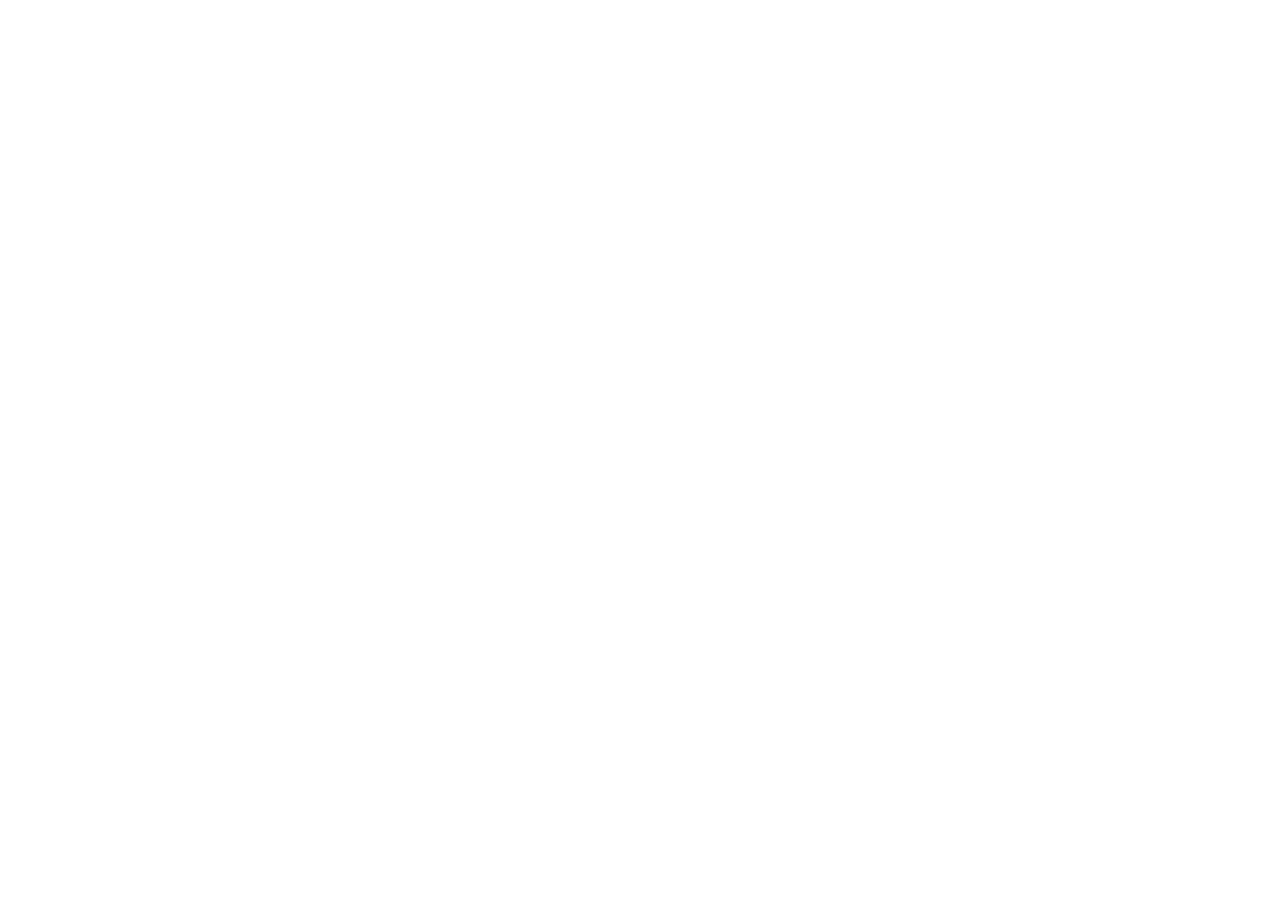
==== about.html @ 181e8dae "Added About Page" ====
<!DOCTYPE html>
<html lang="en">
<head>
    <meta charset="UTF-8">
    <meta http-equiv="X-UA-Compatible" content="IE=edge">
    <meta name="viewport" content="width=device-width, initial-scale=1.0">
    <title>Document</title>
</head>
<body>
    <div class="container"></div>
</body>
</html>
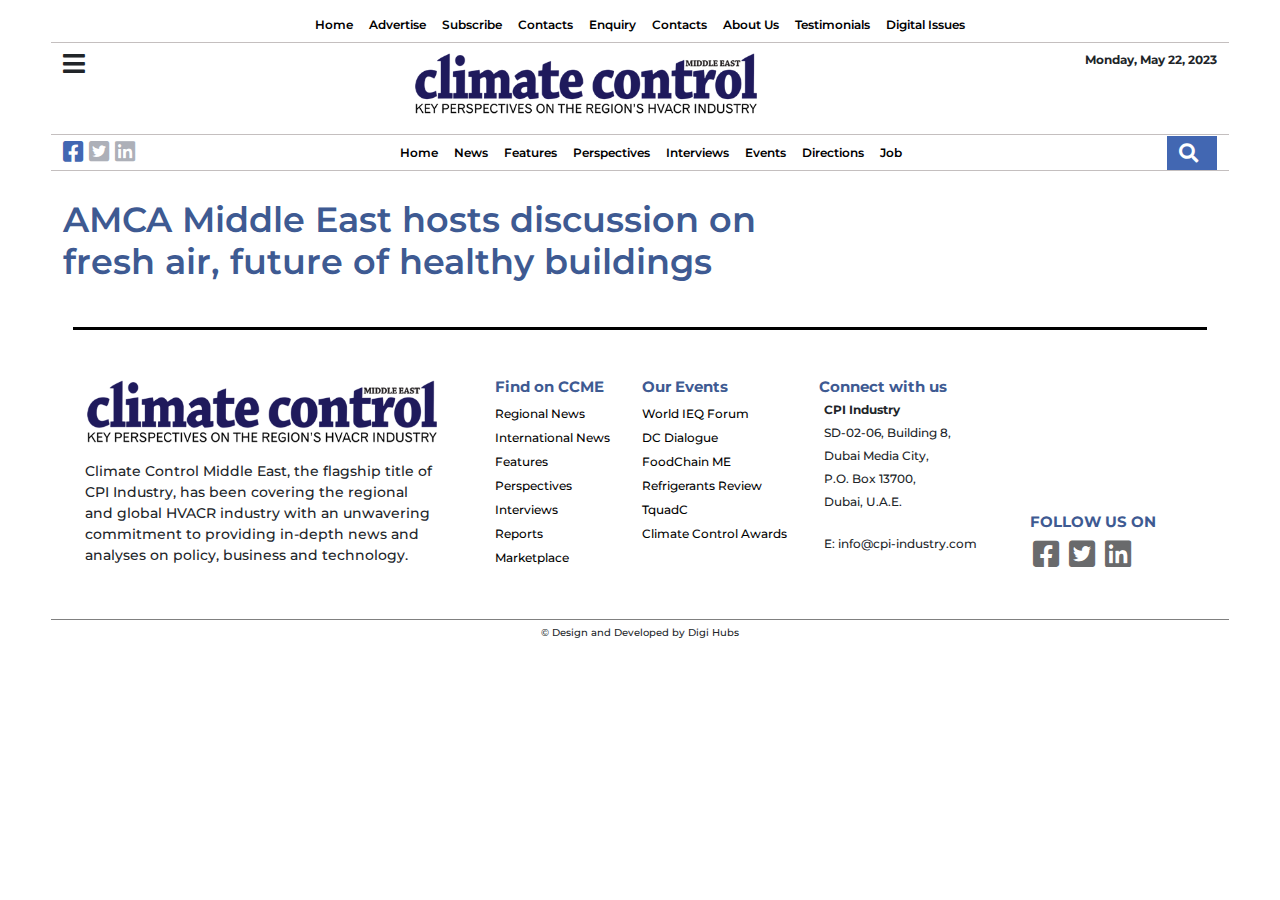
==== commit 0af159c6: "Footer and About-page start" ====
--- a/about.html
+++ b/about.html
@@ -1,12 +1,249 @@
 <!DOCTYPE html>
 <html lang="en">
+
 <head>
     <meta charset="UTF-8">
-    <meta http-equiv="X-UA-Compatible" content="IE=edge">
     <meta name="viewport" content="width=device-width, initial-scale=1.0">
-    <title>Document</title>
+    <meta http-equiv="X-UA-Compatible" content="ie=edge">
+    <meta name="Description" content="Enter your description here" />
+    <link href="https://fonts.googleapis.com/css2?family=Montserrat:wght@300;400;500;600;700;800;900&display=swap"
+        rel="stylesheet">
+    <link rel="stylesheet" href="asset/css/bootstrap.min.css">
+    <link rel="stylesheet" href="https://cdnjs.cloudflare.com/ajax/libs/font-awesome/5.15.4/css/all.min.css">
+    <link rel="stylesheet" href="asset/css/swiper-bundle.min.css">
+    <link rel="stylesheet" href="asset/css/style.css">
+    <title>Aboutpage</title>
 </head>
+
 <body>
-    <div class="container"></div>
+
+
+    <!-- navbar-start  -->
+    <nav class="navbar navbar-expand-md navbar-light">
+        <div class="container">
+            <button class="navbar-toggler" type="button" data-bs-toggle="collapse" data-bs-target="#navbarNav"
+                aria-controls="navbarNav" aria-expanded="false" aria-label="Toggle navigation">
+                <span class="navbar-toggler-icon"></span>
+            </button>
+            <div class="collapse navbar-collapse" id="navbarNav">
+                <ul class="navbar-nav m-auto ">
+                    <li class="nav-item">
+                        <a class="nav-link" href="#">Home</a>
+                    </li>
+                    <li class="nav-item">
+                        <a class="nav-link" href="#">Advertise</a>
+                    </li>
+                    <li class="nav-item">
+                        <a class="nav-link" href="#">Subscribe</a>
+                    </li>
+                    <li class="nav-item">
+                        <a class="nav-link" href="#">Contacts</a>
+                    </li>
+                    <li class="nav-item">
+                        <a class="nav-link" href="#">Enquiry</a>
+                    </li>
+                    <li class="nav-item">
+                        <a class="nav-link" href="#">Contacts</a>
+                    </li>
+                    <li class="nav-item">
+                        <a class="nav-link" href="#">About Us</a>
+                    </li>
+                    <li class="nav-item">
+                        <a class="nav-link" href="#">Testimonials</a>
+                    </li>
+                    <li class="nav-item">
+                        <a class="nav-link" href="#">Digital Issues</a>
+                    </li>
+                </ul>
+
+            </div>
+        </div>
+    </nav>
+    <div class="logo">
+        <div class="container">
+            <span class="navbar-toggler-icon"><i class="fas fa-bars"></i></span>
+
+            <img src="asset/images/logo.png" class="" alt="">
+
+            <p>Monday, May 22, 2023</p>
+
+        </div>
+    </div>
+    <!-- <div class="ticker">
+  <span id="ticker"></span>
+        
+</div> -->
+    <!-- navbar-end  -->
+
+    <!-- navbar-second-start  -->
+    <nav class="under-navbar navbar navbar-expand-xl navbar-light d-flex justify-content-between">
+        <div class="container ">
+            <div class="font ">
+                <span class="facebook"><i class="fab fa-facebook-square"></i></span>
+                <span class="twitter"><i class="fab fa-twitter-square"></i></span>
+                <span class="linkedin twitter"><i class="fab fa-linkedin"></i></span>
+
+            </div>
+            <button class="navbar-toggler" type="button" data-bs-toggle="collapse" data-bs-target="#navbarNav"
+                aria-controls="navbarNav" aria-expanded="false" aria-label="Toggle navigation">
+                <span class="navbar-toggler-icon"></span>
+            </button>
+            <div class="collapse navbar-collapse" id="navbarNav">
+                <ul class="navbar-nav m-auto">
+                    <li class="nav-item">
+                        <a class="nav-link" href="#">Home</a>
+                    </li>
+                    <li class="nav-item">
+                        <a class="nav-link" href="#">News</a>
+                    </li>
+                    <li class="nav-item">
+                        <a class="nav-link" href="#">Features</a>
+                    </li>
+                    <li class="nav-item">
+                        <a class="nav-link" href="#">Perspectives</a>
+                    </li>
+                    <li class="nav-item">
+                        <a class="nav-link" href="#">Interviews</a>
+                    </li>
+                    <li class="nav-item">
+                        <a class="nav-link" href="#">Events</a>
+                    </li>
+                    <li class="nav-item">
+                        <a class="nav-link" href="#">Directions</a>
+                    </li>
+                    <li class="nav-item">
+                        <a class="nav-link" href="#">Job</a>
+                    </li>
+
+                </ul>
+                <div class="search ">
+
+                    <span class="input-group-text" id="basic-addon1"><i class="fas fa-search "></i></span>
+                </div>
+            </div>
+        </div>
+    </nav>
+
+    <!-- navbar-second-end  -->
+
+
+    <section class="about-main">
+        <div class="container">
+            <div class="col-md-8">
+                <div class="about-heading">
+                    <h1>AMCA Middle East hosts discussion on fresh air, future of healthy buildings</h1>
+                </div>
+            </div>
+        </div>
+    </section>
+
+
+    <!-- pre-footer-start -->
+
+
+    <section class="pre-footer m-4">
+        <div class="container">
+            <div class="row  mt-5">
+                <div class="col-md-4">
+                    <div class="footer-logo">
+                        <img src="asset/images/logo.png" alt="">
+                    </div>
+                    <div class="footer-logo-text mt-3">
+                        <p>Climate Control Middle East, the flagship title of CPI Industry, has been covering the
+                            regional and
+                            global HVACR industry with an unwavering commitment to providing in-depth news and analyses
+                            on policy,
+                            business and technology.</p>
+                    </div>
+                </div>
+
+
+                <div class="col-md-6">
+                    <div class="d-flex">
+                        <div class="find-on-ccme">
+
+                            <ul>
+
+                                <h1>Find on CCME</h1>
+
+                                <li> <a href="#"> Regional News</a></li>
+                                <li><a href="#">International News</a></li>
+                                <li><a href="#"> Features</a></li>
+                                <li><a href="#">Perspectives</a></li>
+                                <li><a href="#"> Interviews</a></li>
+                                <li><a href="#"> Reports</a></li>
+                                <li><a href="#"> Marketplace</a> </li>
+                            </ul>
+                        </div>
+
+
+                        <div class="Our-Events find-on-ccme ">
+
+                            <ul>
+
+                                <h1>Our Events</h1>
+
+                                <li> <a href="#"> World IEQ Forum</a></li>
+                                <li><a href="#">DC Dialogue</a></li>
+                                <li><a href="#"> FoodChain ME</a></li>
+                                <li><a href="#">Refrigerants Review</a></li>
+                                <li><a href="#"> TquadC</a></li>
+                                <li><a href="#"> Climate Control Awards</a></li>
+
+                            </ul>
+                        </div>
+
+
+
+                        <div class="contact-us find-on-ccme ">
+
+
+
+
+                            <ul>
+                                <h1>Connect with us</h1>
+                                <li class="fw-bold ">CPI Industry</li>
+                                <li>SD-02-06, Building 8,</li>
+                                <li>Dubai Media City,</li>
+                                <li>P.O. Box 13700,</li>
+                                <li>Dubai, U.A.E.</li>
+
+                                <li class="mt-4">E: info@cpi-industry.com</li>
+                            </ul>
+                        </div>
+
+
+
+                    </div>
+                </div>
+                <div class="col-md-2">
+                    <div class="follow-us find-on-ccme ">
+                        <h1>FOLLOW US ON</h1>
+                        <a href="#"><i class="fab fa-facebook-square"></i></a>
+                        <a href="#"><i class="fab fa-twitter-square"></i></a>
+                        <a href="#"><i class="fab fa-linkedin"></i></a>
+
+                    </div>
+                </div>
+            </div>
+        </div>
+
+    </section>
+    <!-- pre-footer-end -->
+
+    <!-- Footer-start -->
+    <div class="footer">
+        <div class="container">
+            <p>© Design and Developed by Digi Hubs</p>
+        </div>
+    </div>
+    <!-- Footer-end -->
+
+
+    <script src="https://cdnjs.cloudflare.com/ajax/libs/popper.js/2.9.2/umd/popper.min.js"></script>
+    <script src="asset/js/bootstrap.bundle.min.js"></script>
+    <script src="asset/js/jquery-3.6.0.min.js"></script>
+    <script src="asset/js/swiper-bundle.min.js"></script>
 </body>
+
 </html>--- a/asset/css/style.css
+++ b/asset/css/style.css
@@ -0,0 +1,329 @@
+body{
+  background-color: #fff;
+  font-family: 'Montserrat', sans-serif;
+}
+section{
+  padding: 10px 0;
+}
+h1,h2,h3,h4,h5,h6{
+  margin: 0;
+}
+.container{
+  max-width: 1350px;
+  
+}
+
+.navbar .container{
+  border-bottom: 1px solid rgb(196, 191, 191);
+  width: 92%;
+
+}
+
+.navbar a{
+  color: black !important;
+  font-size: 12px;
+  font-weight: 600;
+}
+.navbar-nav a:hover{
+  font-weight: 800;
+  color: black ;
+  transition: 0.3s;
+  
+}
+.navbar-toggler{
+  box-shadow: none !important;
+ 
+}
+.logo .container{
+ width: 92%;
+ display: flex;
+ justify-content: space-between;
+}
+
+.logo i{
+  font-size: 25px;
+}
+.logo p{
+  font-size: 12px;
+  font-weight: 700;
+}
+.logo img{
+ width:30%;
+  
+  object-fit: cover;
+
+}
+.under-navbar .container{
+  border-top: 1px solid rgb(196, 191, 191);
+  margin-top: 10px;
+}
+/* .under-navbar, .font {
+  display: flex !important;
+  justify-content: space-between !important;
+} */
+.under-navbar a:hover{
+  font-weight: 600;
+  background-color: rgb(23, 67, 23);
+  color: #fff !important;
+  transition: 0.3s;
+}
+.font{
+  font-size: 23px;
+  
+}
+.font .facebook{
+  color: #4267B2;
+}
+.font .twitter{
+  color: #adb0b8;
+}
+.search span{
+ 
+  background-color: #4267B2;
+  color: #fff;
+  
+  font-size: larger;
+  width: 50px;
+  height: 34px;
+  border: none;
+  border-radius: 0;
+}
+
+.bitzer .container{
+  /* text-align: center; */
+  width: 80%;
+  /* border-bottom: 3px solid black; */
+  
+}
+.swiper-slide {
+    
+  height: 500px;
+  overflow: hidden;
+      position: relative;
+     
+  }
+.swiper-slide img{
+  position: absolute;
+  top: 0;
+  left: 0;
+  width: 100%;
+  height: 71%;
+  object-fit: cover;
+}
+/* .swiper-wrapper{
+  width: 100%;
+  height: 30em;
+  display: flex;
+  align-items: center;
+} */
+.swiper-pagination{
+  position: absolute;
+  top:  700px;
+bottom: 0%;
+
+ 
+}
+.regional .container{
+  border-top: 3px solid black;
+  width: 90%;
+  position: relative;
+  
+  
+  /* padding-top: 0%; */
+  /* padding: 10px; */
+}
+
+.regional h1{
+  font-weight: 600;
+  color: #3e5a92;
+  padding-top: 5px;
+}
+.regional-content img{
+  width: 100px;
+  height: 70px;
+  object-fit: cover;
+
+}
+.regional-content{
+  border-bottom: 1px solid black;
+  display: flex;
+  /* justify-content: space-between;
+   width: 50%; */
+}
+.regional-content-1{
+  border: none;
+}
+
+.regional-content p{
+  width: 70%;
+    margin: auto;
+    margin-left: 10px;
+}
+/* .regional-content img p{
+  border-bottom: 1px solid black;
+} */
+.regional-image img{
+  width: 100%;
+  height: 450px;
+  object-fit: cover;
+
+
+}
+.regional-text{
+  position: absolute;
+  /* top: 0%; */
+  bottom: 0%;
+  right: 70px;
+  margin: auto;
+  color: #fff ;
+ width: 40%;
+
+  
+}
+.regional-text h1{
+  width: 100%;
+
+  color: #fff;
+  font-size: 30px;
+}
+.regional-text p{
+  width: 100%
+}
+.international-news .container{
+  border-top: 3px solid black;
+  width: 92%;
+  
+  position: relative;
+}
+.international-line{
+  border-right: 2px solid #adb0b8;
+}
+.international-image img{
+  height: 320px;
+  width: 90%;
+  object-fit: cover;
+}
+.international-image-1 img{
+  height: 250px;
+  width: 90%;
+  /* object-fit: cover; */
+}
+.international-image-2 img{
+  border: 1px solid black;
+}
+.international-main-image img{
+  width: 100%;
+  height: 580px;
+  object-fit: cover;
+  /* position: absolute; */
+}
+.international-news-text{
+  position: absolute;
+   top: 55%;
+   transform: translateY(-55%);
+   right: 50px;
+   
+    width: 60%;
+    margin: auto;
+    color: #fff ;
+
+}
+.international-news-text h1{
+  font-size: 30px;
+  
+}
+.International-heading h1 {
+color: #3e5a92;
+}
+.regional-text-1{
+  position: absolute;
+  /* top: 0%; */
+  bottom: 6%;
+  right: 70px;
+  /* width: 40%; */
+  margin: auto;
+  color: #fff ;
+}
+.regional-image-1 img{
+  height: 500px;
+}
+.international-main .regional-content  p{
+  width: 40%;
+    /* margin: auto; */
+}
+.pre-footer .container{
+  
+  border-top: 3px solid black;
+  width: 92%;
+  position: relative;
+}
+
+.footer-logo img{
+  width: 100%;
+}
+.footer-logo-text p{
+  font-size: 14px;
+  font-weight: 500;
+}
+
+.find-on-ccme h1{
+  font-size: 15px;
+  font-weight: 700;
+  color: #3e5a92;
+  margin-bottom: 5px;
+}
+
+.find-on-ccme li{
+ list-style: none;
+ 
+}
+.find-on-ccme a{
+  text-decoration: none;
+  color: black;
+  font-size: 12px;
+  font-weight: 500;
+  
+}
+.contact-us li{
+  font-size: 12px;
+  font-weight: 500;
+  margin: 5px;
+  
+}
+.follow-us{
+position: absolute;
+bottom: 5%;
+}
+.follow-us i{
+font-size: 30px;
+margin-top: 5px;
+color: #696a6c;
+margin: 3px;
+}
+.footer .container{
+  border-top: 1px solid gray;
+  width: 92%;
+
+}
+.footer p{
+  text-align: center;
+  margin: 5px;
+  font-size: 10px;
+    font-weight: 500;
+}
+
+
+
+
+
+/* About-page-css */
+
+.about-main .container{
+  width: 92%;
+  margin-top: 10px;
+}
+.about-heading h1{
+  font-size: 35px;
+  font-weight: 600;
+ color: #3e5a92;
+}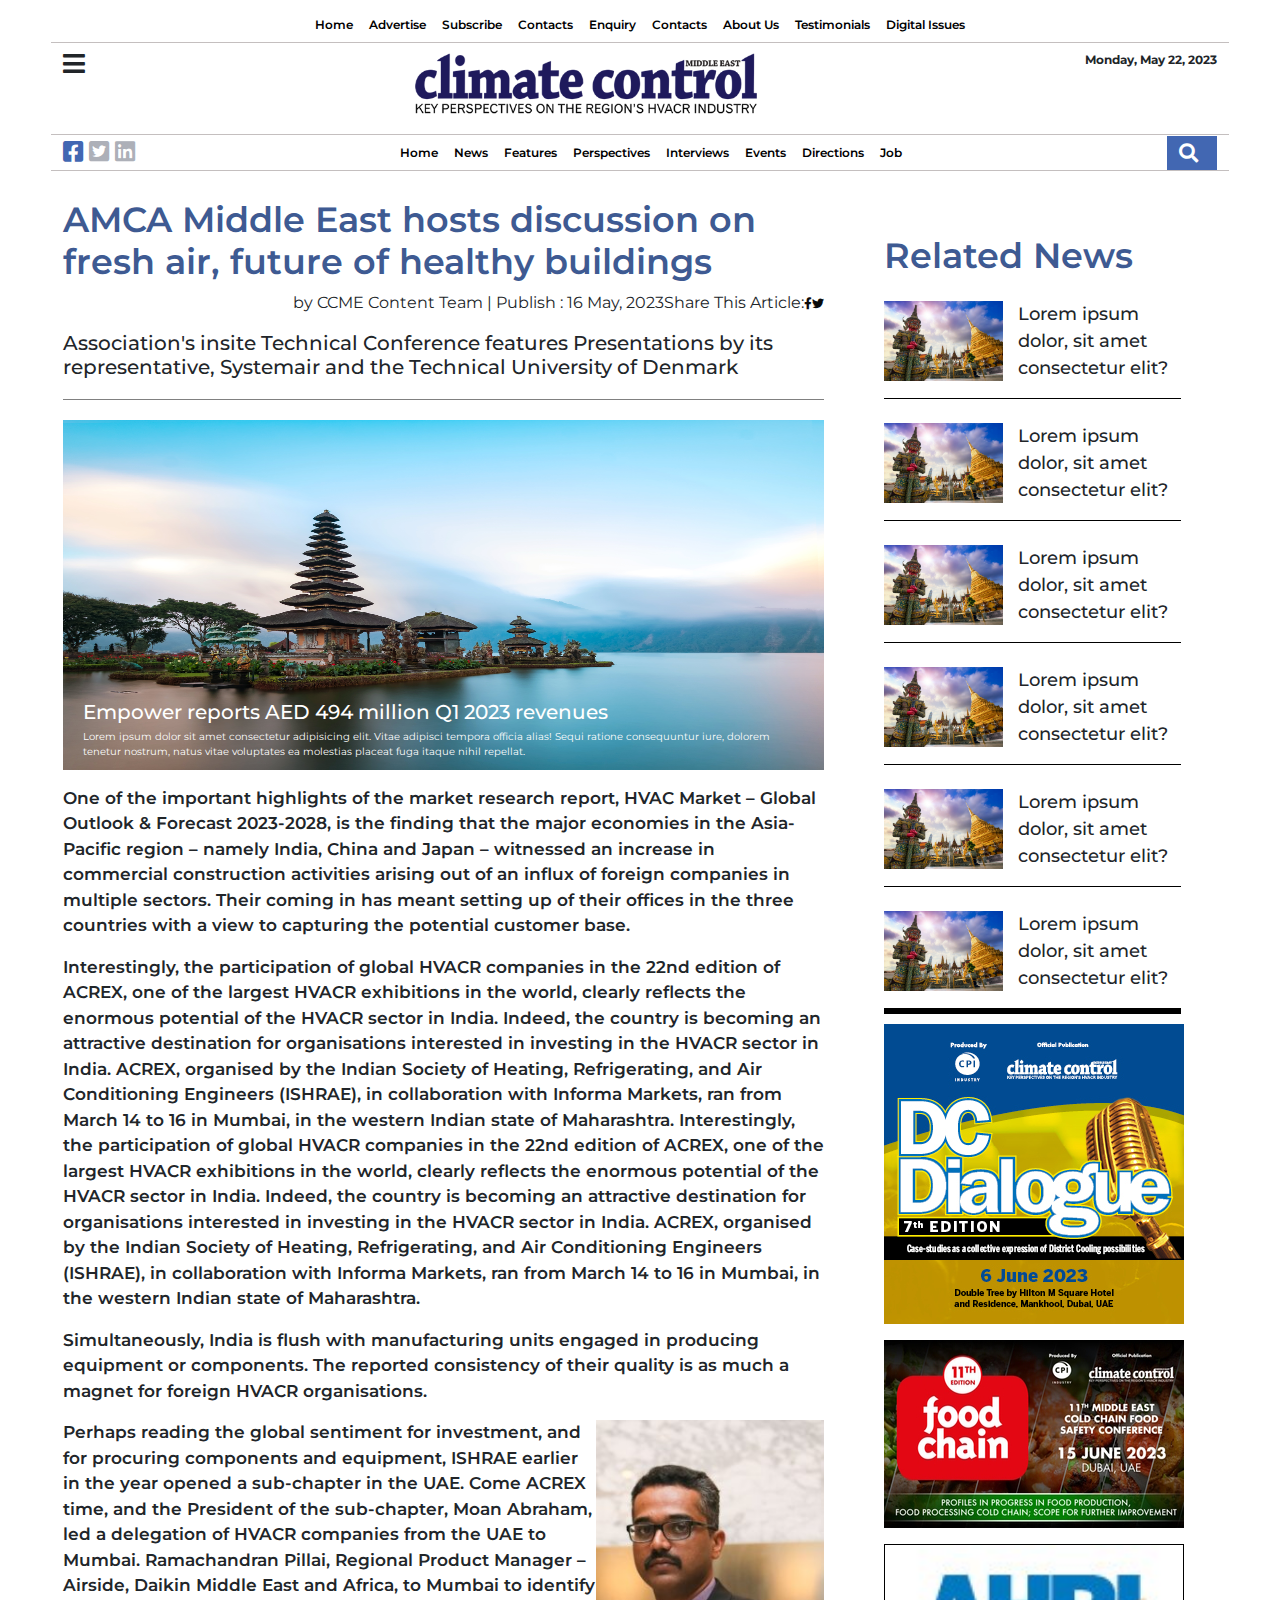
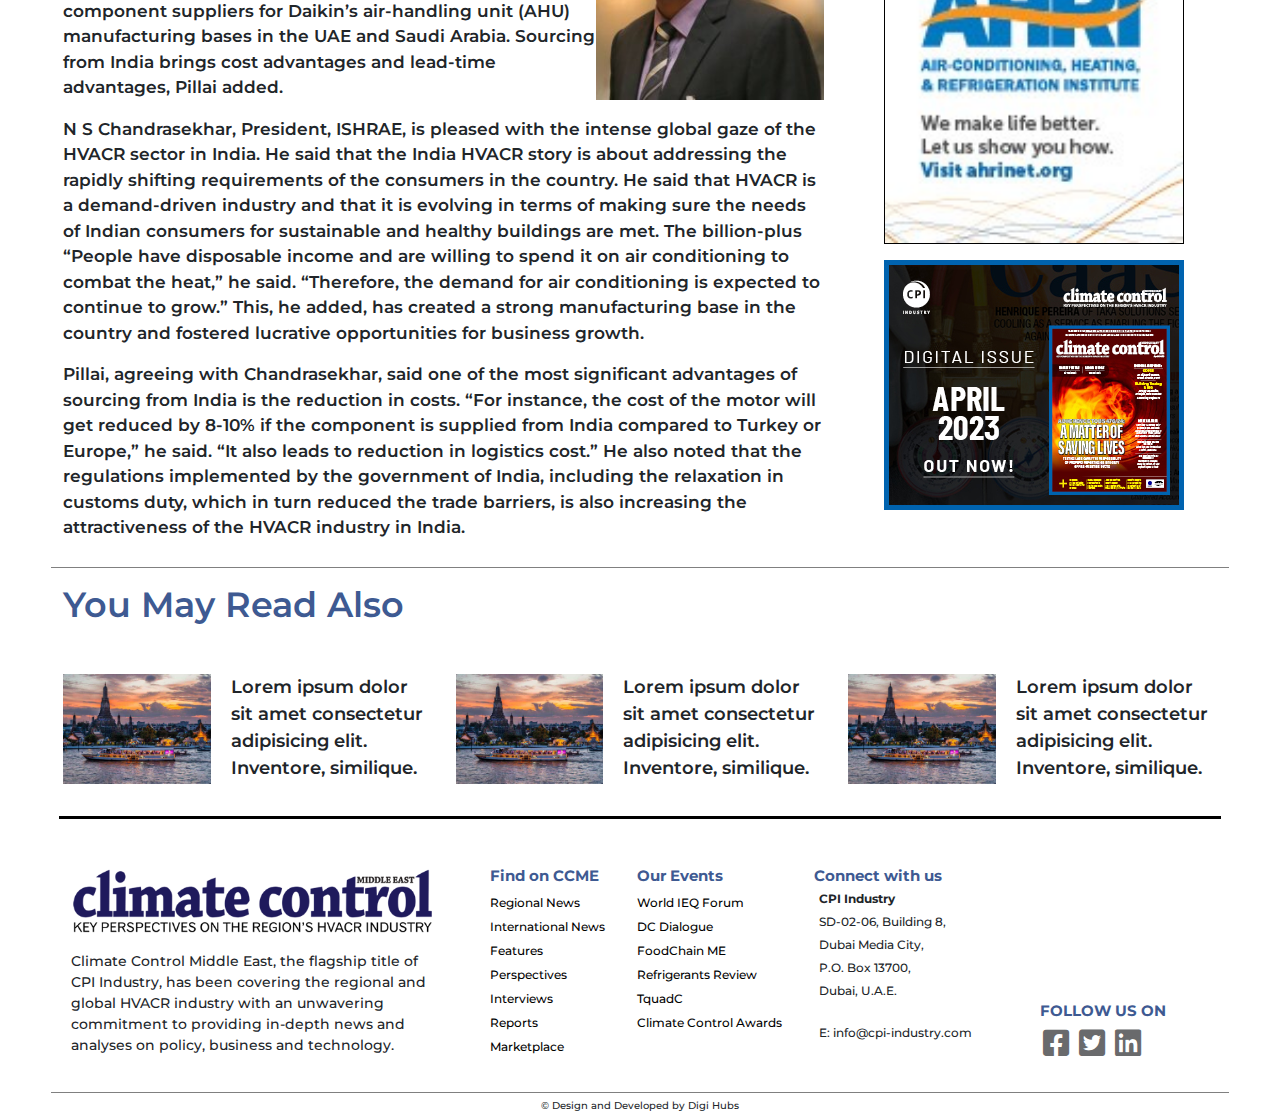
==== commit c28c9f38: "Aboutpage" ====
--- a/about.html
+++ b/about.html
@@ -129,19 +129,253 @@
 
     <section class="about-main">
         <div class="container">
-            <div class="col-md-8">
-                <div class="about-heading">
-                    <h1>AMCA Middle East hosts discussion on fresh air, future of healthy buildings</h1>
-                </div>
-            </div>
-        </div>
+            <div class="row">
+                <div class="col-md-8">
+                    <div class="about-border">
+                        <div class="about-heading">
+                            <h1>AMCA Middle East hosts discussion on fresh air, future of healthy buildings</h1>
+                        </div>
+
+
+                        <div class="about-para mt-2 d-flex justify-content-end">
+                            <p>by CCME Content Team | Publish : 16 May, 2023</p>
+                            <p>Share This Article:</p>
+                            <a href="#"><i class="fab fa-facebook-f fa-xs" style="color: #0a0a0a;"></i></a>
+                            <a href="#"><i class="fab fa-twitter fa-xs" style="color: #0a0a0a;"></i></a>
+
+                        </div>
+                        <div class="about-sub-heading">
+                            <h3>Association's insite Technical Conference features Presentations by its
+                                representative,
+                                Systemair and the Technical University of Denmark </h3>
+                        </div>
+                    </div>
+
+                    <section></section>
+
+                    <div class="About-main-content">
+                        <div class="about-main-image">
+                            <img src="asset/images/main-back.png" alt="">
+                        </div>
+                        <div class="About-main-text ">
+                            <h1>Empower reports AED 494 million Q1 2023 revenues</h1>
+                            <p>Lorem ipsum dolor sit amet consectetur adipisicing elit. Vitae adipisci tempora
+                                officia
+                                alias! Sequi
+                                ratione consequuntur iure, dolorem tenetur nostrum, natus vitae voluptates ea
+                                molestias
+                                placeat fuga
+                                itaque nihil repellat.</p>
+                        </div>
+
+                        <div class="about-paragraph mt-3">
+                            <p>One of the important highlights of the market research report, HVAC Market – Global
+                                Outlook & Forecast 2023-2028, is the finding that the major economies in the
+                                Asia-Pacific region – namely India, China and Japan – witnessed an increase in
+                                commercial construction activities arising out of an influx of foreign companies in
+                                multiple sectors. Their coming in has meant setting up of their offices in the three
+                                countries with a view to capturing the potential customer base.</p>
+                        </div>
+
+                        <div class="about-paragraph">
+                            <p>Interestingly, the participation of global HVACR companies in the 22nd edition of
+                                ACREX,
+                                one of the largest HVACR exhibitions in the world, clearly reflects the enormous
+                                potential of the HVACR sector in India. Indeed, the country is becoming an
+                                attractive
+                                destination for organisations interested in investing in the HVACR sector in India.
+                                ACREX, organised by the Indian Society of Heating, Refrigerating, and Air
+                                Conditioning
+                                Engineers (ISHRAE), in collaboration with Informa Markets, ran from March 14 to 16
+                                in
+                                Mumbai, in the western Indian state of Maharashtra.
+                                Interestingly, the participation of global HVACR companies in the 22nd edition of
+                                ACREX,
+                                one of the largest HVACR exhibitions in the world, clearly reflects the enormous
+                                potential of the HVACR sector in India. Indeed, the country is becoming an
+                                attractive
+                                destination for organisations interested in investing in the HVACR sector in India.
+                                ACREX, organised by the Indian Society of Heating, Refrigerating, and Air
+                                Conditioning
+                                Engineers (ISHRAE), in collaboration with Informa Markets, ran from March 14 to 16
+                                in
+                                Mumbai, in the western Indian state of Maharashtra.
+                            </p>
+                        </div>
+
+                        <div class="about-paragraph">
+                            <p>Simultaneously, India is flush with manufacturing units engaged in producing
+                                equipment or
+                                components. The reported consistency of their quality is as much a magnet for
+                                foreign
+                                HVACR organisations.</p>
+                        </div>
+
+
+
+                        <div class="para-text about-paragraph d-flex ">
+                            <p>Perhaps reading the global sentiment for investment, and for procuring components and
+                                equipment, ISHRAE earlier in the year opened a sub-chapter in the UAE. Come ACREX
+                                time, and the President of the sub-chapter, Moan Abraham, led a delegation of HVACR
+                                companies from the UAE to Mumbai. Ramachandran Pillai, Regional Product Manager –
+                                Airside, Daikin Middle East and Africa,
+                                to Mumbai to identify component suppliers for Daikin’s air-handling unit (AHU)
+                                manufacturing bases in the UAE and Saudi Arabia. Sourcing from India brings cost
+                                advantages and lead-time advantages, Pillai added.</p>
+
+
+                            <img src="asset/images/about-para-img.jpeg" alt="">
+
+                        </div>
+
+
+
+                        <div class="about-paragraph">
+                            <p>N S Chandrasekhar, President, ISHRAE, is pleased with the intense global gaze of the
+                                HVACR sector in India. He said that the India HVACR story is about addressing the
+                                rapidly shifting requirements of the consumers in the country. He said that HVACR is
+                                a demand-driven industry and that it is evolving in terms of making sure the needs
+                                of Indian consumers for sustainable and healthy buildings are met. The billion-plus
+                                “People have disposable income and are willing to spend it on air
+                                conditioning to combat the heat,” he said. “Therefore, the demand for air
+                                conditioning is expected to continue to grow.” This, he added, has created a strong
+                                manufacturing base in the country and fostered lucrative opportunities for business
+                                growth.</p>
+                        </div>
+
+                        <div class="about-paragraph">
+                            <p>Pillai, agreeing with Chandrasekhar, said one of the most significant advantages of
+                                sourcing from India is the reduction in costs. “For instance, the cost of the motor
+                                will get reduced by 8-10% if the component is supplied from India compared to Turkey
+                                or Europe,” he said. “It also leads to reduction in logistics cost.” He also noted
+                                that the regulations implemented by the government of India, including the
+                                relaxation in customs duty, which in turn reduced the trade barriers, is also
+                                increasing the attractiveness of the HVACR industry in India.</p>
+                        </div>
+
+
+                    </div>
+                </div>
+
+
+
+                <div class="col-md-4 px-5 py-3">
+                    <section></section>
+                    <div class="sidebar">
+                        <div class="sidebar-heading about-heading">
+                            <h1>Related News</h1>
+                        </div>
+
+                        <div class="sidebar-content mt-4 d-flex">
+                            <img src="asset/images/main-cards.png" alt="">
+                            <p>Lorem ipsum dolor, sit amet consectetur elit?</p>
+                        </div>
+
+
+
+                    </div>
+
+                    <div class="sidebar-content sidebar mt-4 d-flex">
+                        <img src="asset/images/main-cards.png" alt="">
+                        <p>Lorem ipsum dolor, sit amet consectetur elit?</p>
+                    </div>
+
+                    <div class="sidebar-content sidebar mt-4 d-flex">
+                        <img src="asset/images/main-cards.png" alt="">
+                        <p>Lorem ipsum dolor, sit amet consectetur elit?</p>
+                    </div>
+
+
+                    <div class="sidebar-content sidebar mt-4 d-flex">
+                        <img src="asset/images/main-cards.png" alt="">
+                        <p>Lorem ipsum dolor, sit amet consectetur elit?</p>
+                    </div>
+
+
+                    <div class="sidebar-content sidebar mt-4 d-flex">
+                        <img src="asset/images/main-cards.png" alt="">
+                        <p>Lorem ipsum dolor, sit amet consectetur elit?</p>
+                    </div>
+
+                    <div class="sidebar-content-1 sidebar-content mt-4 d-flex">
+                        <img src="asset/images/main-cards.png" alt="">
+                        <p>Lorem ipsum dolor, sit amet consectetur elit?</p>
+                    </div>
+
+
+                    <section class="sidebar-image-section">
+                        <div class="sidebar-image">
+                            <img src="asset/images/international-banner.jpg" alt="">
+                        </div>
+
+                        <div class="sidebar-image-1 mt-3">
+                            <img src="asset/images/international-banner1.jpg" alt="">
+                        </div>
+
+                        <div class="sidebar-image-2 mt-3">
+                            <img src="asset/images/international-banner2.jpg" alt="">
+                        </div>
+
+                        <div class="sidebar-image-3 mt-3">
+                            <img src="asset/images/climate.jpg" alt="">
+                        </div>
+
+                    </section>
+                </div>
+
+            </div>
+
+        </div>
+
     </section>
 
+    <div class="bottom-content">
+        <div class="container">
+            <div class="row">
+                <div class="about-heading mt-3">
+                    <h1>You May Read Also</h1>
+                </div>
+                <div class="col-md-4">
+
+                   
+                    <div class="bottom-image mt-5 d-flex">
+                        <img src="asset/images/main-card-2.png" alt="">
+                        <p>Lorem ipsum dolor sit amet consectetur adipisicing elit. Inventore, similique.</p>
+
+                    </div>
+
+
+                </div>
+
+
+                <div class="col-md-4">
+                    <div class="bottom-image mt-5 d-flex mt-3">
+                        <img src="asset/images/main-card-2.png" alt="">
+                        <p>Lorem ipsum dolor sit amet consectetur adipisicing elit. Inventore, similique.</p>
+
+                    </div>
+
+                    
+                </div>
+
+                <div class="col-md-4 ">
+                    <div class="bottom-image mt-5 d-flex ">
+                        <img src="asset/images/main-card-2.png" alt="">
+                        <p>Lorem ipsum dolor sit amet consectetur adipisicing elit. Inventore, similique.</p>
+
+                    </div>
+                </div>
+
+            </div>
+
+        </div>
+    </div>
+
 
     <!-- pre-footer-start -->
 
 
-    <section class="pre-footer m-4">
+    <section class="pre-footer m-2">
         <div class="container">
             <div class="row  mt-5">
                 <div class="col-md-4">
--- a/asset/css/style.css
+++ b/asset/css/style.css
@@ -321,9 +321,94 @@
 .about-main .container{
   width: 92%;
   margin-top: 10px;
+  position: relative;
 }
 .about-heading h1{
   font-size: 35px;
   font-weight: 600;
  color: #3e5a92;
+}
+.about-para i{
+text-align: end;
+}
+.about-sub-heading h3{
+  font-size: 20px;
+  margin-bottom: 20px;
+}
+.about-border{
+  border-bottom: 1px solid grey;
+}
+.About-main-content img{
+  width: 100%;
+  height: 350px;
+
+}
+.About-main-text{
+position: absolute;
+top: 60%;
+transform: translateY(-86%);
+margin: auto;
+width: 60%;
+color: #fff;
+left: 2rem;
+bottom: 0%;
+
+}
+.About-main-text h1{
+  font-size: 20px;
+}
+.About-main-text p{
+  font-size: 10px;
+  margin-top: 5px;
+  /* width: 60%; */
+}
+.about-paragraph p{
+  font-size: 17px;
+  font-weight: 600;
+ 
+}
+
+.para-text p{
+width: 70%;
+}
+.para-text img{
+  width: 30%;
+  height: 280px;
+}
+.sidebar{
+  border-bottom: 1px solid black;
+  /* padding: 5px; */
+  
+}
+.sidebar-content img{
+  width: 40%;
+   height: 80px;
+   object-fit: cover;
+   margin-bottom: 10px;
+}
+.sidebar-content p{
+  margin-left: 15px;
+  font-size: 18px;
+  font-weight: 500;
+}
+.sidebar-content-1{
+  border-bottom: 6px solid black;
+}
+.sidebar-image-2 img{
+  border: 1px solid black;
+  height: 300px;
+}
+.bottom-content .container{
+  width: 92%;
+  border-top: 1px solid grey;
+}
+.bottom-image img{
+  width: 40%;
+  height: 110px;
+  object-fit: cover;
+}
+.bottom-image p{
+  padding-left: 20px;
+  font-size: 18px;
+  font-weight: 600;
 }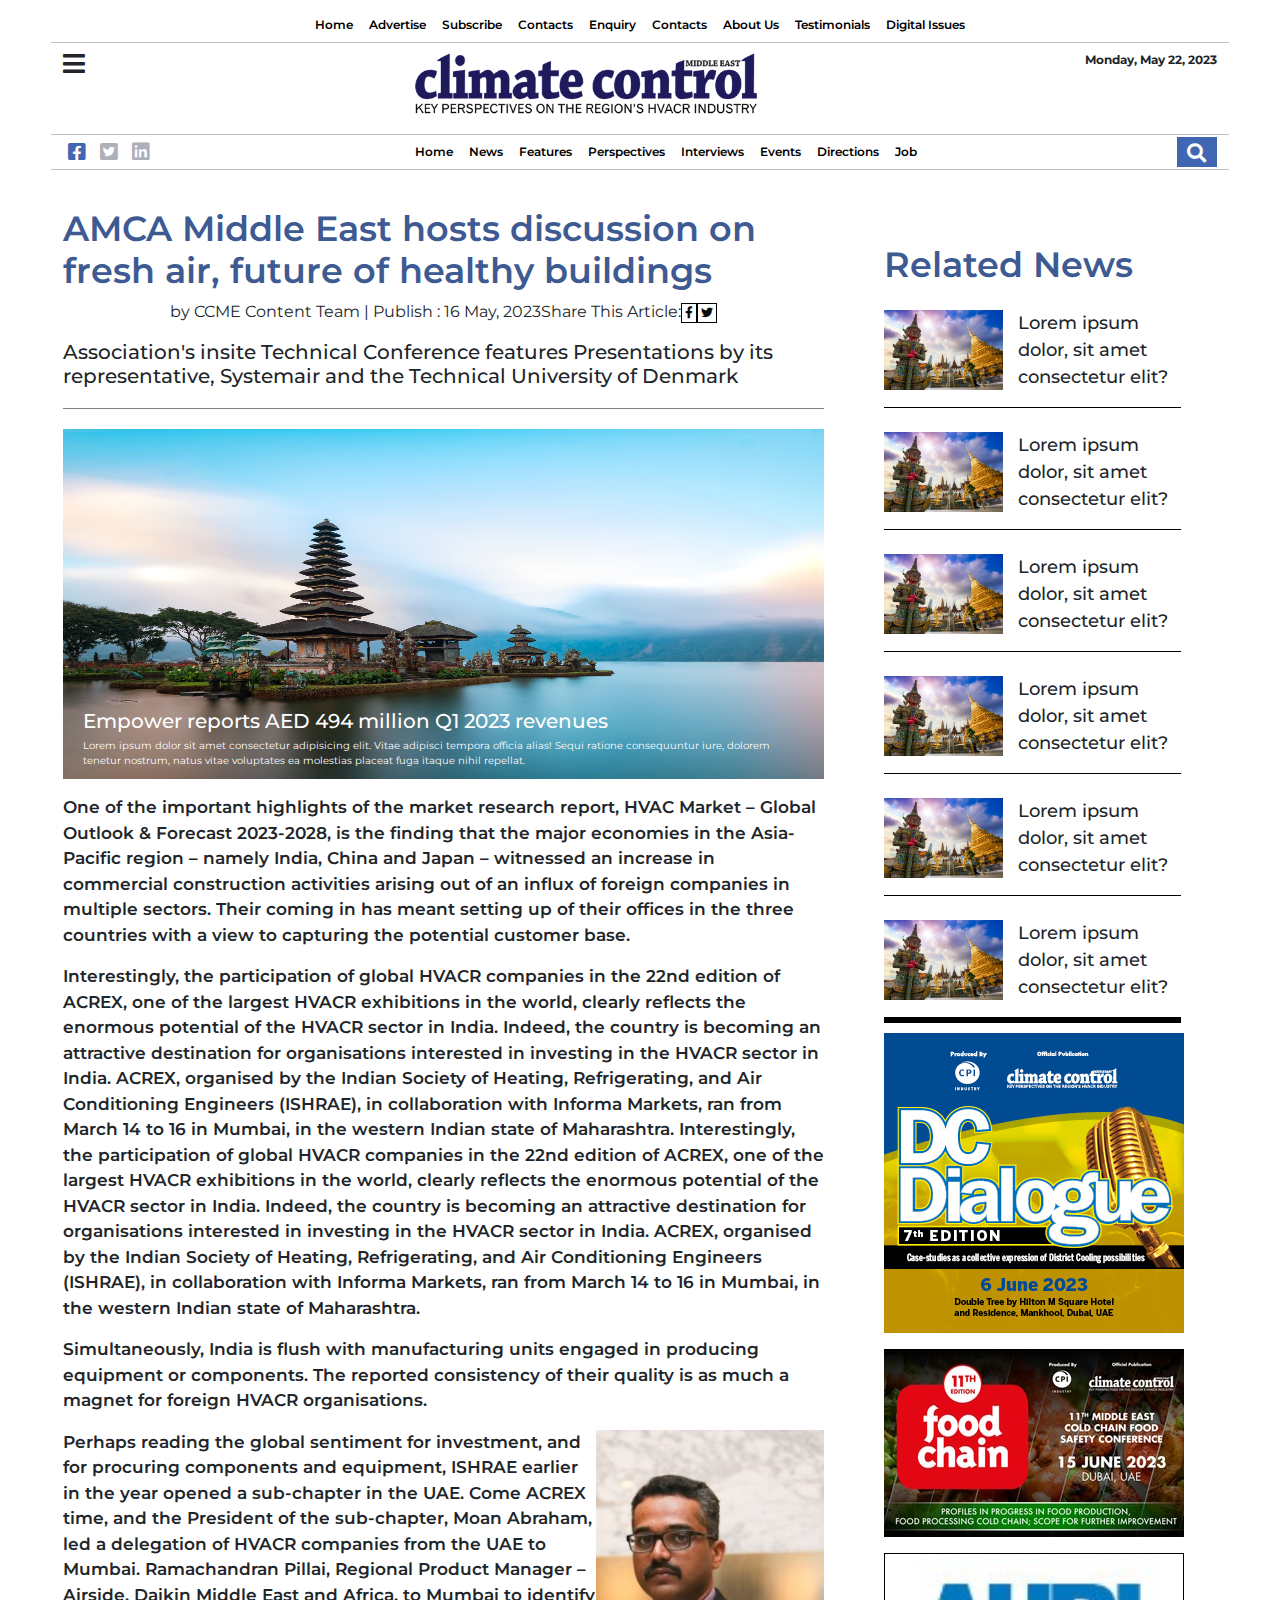
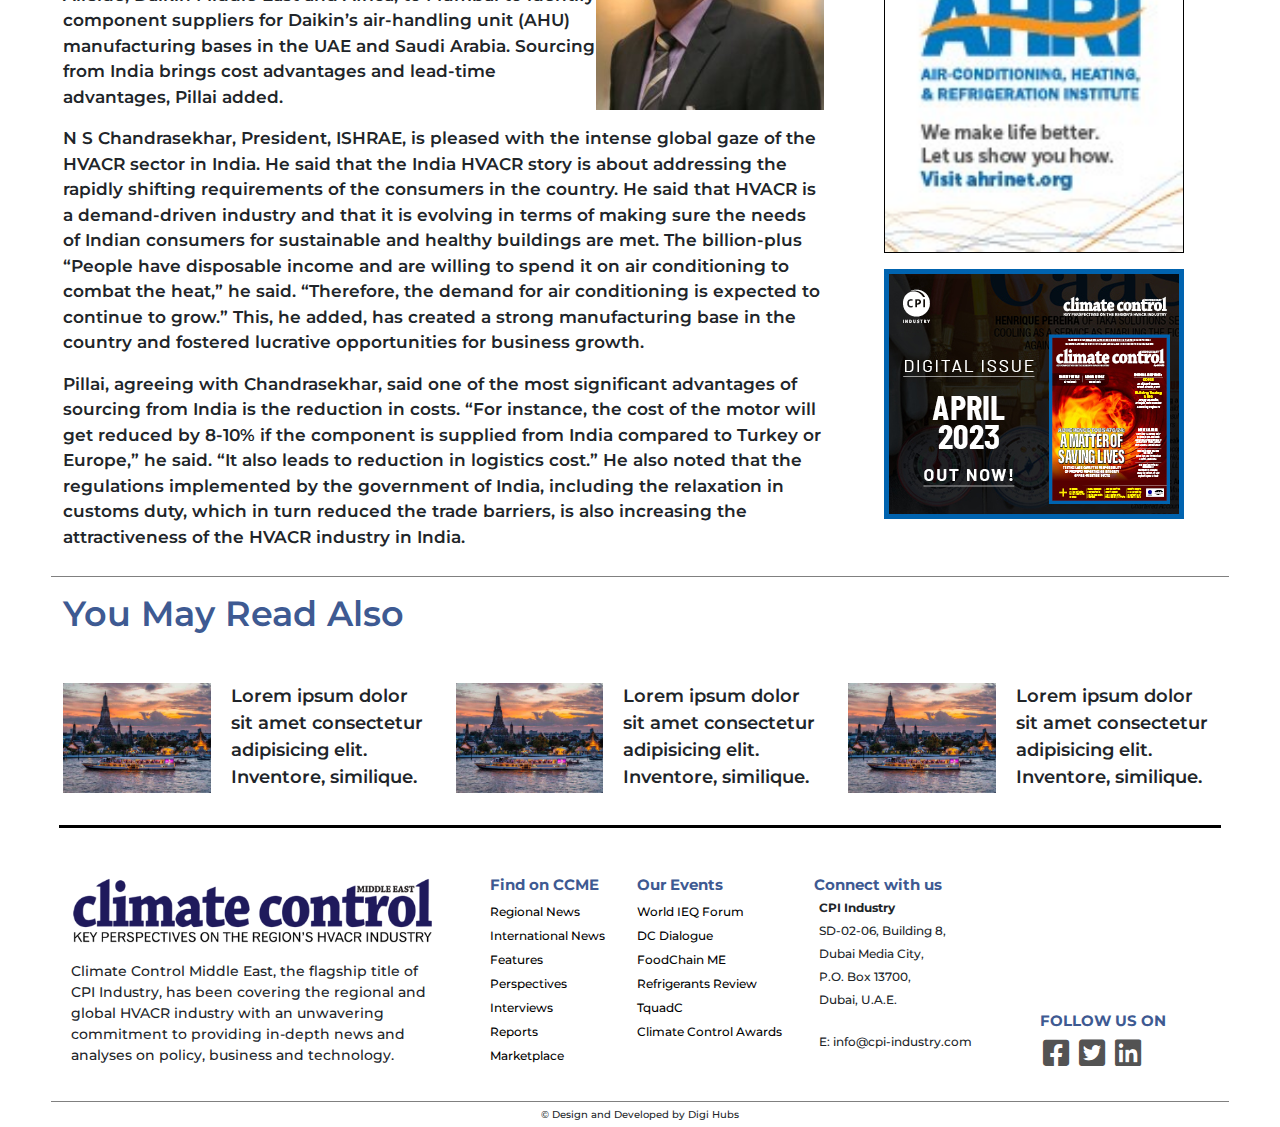
==== commit fd8a3d60: "aboutpage-link and content update" ====
--- a/about.html
+++ b/about.html
@@ -28,7 +28,7 @@
             <div class="collapse navbar-collapse" id="navbarNav">
                 <ul class="navbar-nav m-auto ">
                     <li class="nav-item">
-                        <a class="nav-link" href="#">Home</a>
+                        <a class="nav-link" href="index.html">Home</a>
                     </li>
                     <li class="nav-item">
                         <a class="nav-link" href="#">Advertise</a>
@@ -69,10 +69,7 @@
 
         </div>
     </div>
-    <!-- <div class="ticker">
-  <span id="ticker"></span>
-        
-</div> -->
+
     <!-- navbar-end  -->
 
     <!-- navbar-second-start  -->
@@ -127,6 +124,32 @@
     <!-- navbar-second-end  -->
 
 
+
+    <!-- <div class="about-head">
+        <div class="container">
+            <div class="row">
+                <div class="col-md-8">
+                    <div class="about-heading">
+                        <h1>AMCA Middle East hosts discussion on fresh air, future of healthy buildings</h1>
+                    </div>
+
+                </div>
+
+                <div class="col-md-4">
+                    
+                        <div class="sidebar-heading about-heading">
+                            <h1>Related News</h1>
+                        </div>
+                   
+                </div>
+            </div>
+        </div>
+    </div> -->
+
+
+
+    <!-- main-content-start -->
+
     <section class="about-main">
         <div class="container">
             <div class="row">
@@ -137,10 +160,11 @@
                         </div>
 
 
-                        <div class="about-para mt-2 d-flex justify-content-end">
+
+                        <div class="about-para mt-2 d-flex justify-content-center">
                             <p>by CCME Content Team | Publish : 16 May, 2023</p>
                             <p>Share This Article:</p>
-                            <a href="#"><i class="fab fa-facebook-f fa-xs" style="color: #0a0a0a;"></i></a>
+                            <a  href="#"><i class="fab fa-facebook-f fa-xs " style="color: #0a0a0a;"></i></a>
                             <a href="#"><i class="fab fa-twitter fa-xs" style="color: #0a0a0a;"></i></a>
 
                         </div>
@@ -256,22 +280,26 @@
 
                     </div>
                 </div>
-
-
+                <!-- main-content-end -->
+
+
+                <!-- sidebar-start -->
 
                 <div class="col-md-4 px-5 py-3">
-                    <section></section>
-                    <div class="sidebar">
-                        <div class="sidebar-heading about-heading">
-                            <h1>Related News</h1>
-                        </div>
-
-                        <div class="sidebar-content mt-4 d-flex">
-                            <img src="asset/images/main-cards.png" alt="">
-                            <p>Lorem ipsum dolor, sit amet consectetur elit?</p>
-                        </div>
-
-
+                    <div class="sidebar-border">
+                        <section></section>
+
+                        <div class="sidebar">
+                            <div class="sidebar-heading about-heading">
+                                <h1>Related News</h1>
+                            </div>
+
+                            <div class="sidebar-content mt-4 d-flex">
+                                <img src="asset/images/main-cards.png" alt="">
+                                <p>Lorem ipsum dolor, sit amet consectetur elit?</p>
+                            </div>
+
+                        </div>
 
                     </div>
 
@@ -322,12 +350,18 @@
 
                     </section>
                 </div>
-
-            </div>
+            </div>
+
+        </div>
 
         </div>
 
     </section>
+
+    <!-- sidebar-end -->
+
+
+    <!--bottom-content-start -->
 
     <div class="bottom-content">
         <div class="container">
@@ -337,7 +371,7 @@
                 </div>
                 <div class="col-md-4">
 
-                   
+
                     <div class="bottom-image mt-5 d-flex">
                         <img src="asset/images/main-card-2.png" alt="">
                         <p>Lorem ipsum dolor sit amet consectetur adipisicing elit. Inventore, similique.</p>
@@ -355,7 +389,7 @@
 
                     </div>
 
-                    
+
                 </div>
 
                 <div class="col-md-4 ">
@@ -370,6 +404,8 @@
 
         </div>
     </div>
+
+    <!--bottom-content-end -->
 
 
     <!-- pre-footer-start -->
--- a/asset/css/style.css
+++ b/asset/css/style.css
@@ -49,30 +49,26 @@
 }
 .logo img{
  width:30%;
-  
-  object-fit: cover;
-
 }
 .under-navbar .container{
   border-top: 1px solid rgb(196, 191, 191);
   margin-top: 10px;
 }
-/* .under-navbar, .font {
-  display: flex !important;
-  justify-content: space-between !important;
-} */
+
 .under-navbar a:hover{
   font-weight: 600;
   background-color: rgb(23, 67, 23);
   color: #fff !important;
   transition: 0.3s;
 }
-.font{
-  font-size: 23px;
-  
+.font i{
+  font-size: 20px;
+  padding: 5px;
 }
 .font .facebook{
+ 
   color: #4267B2;
+  
 }
 .font .twitter{
   color: #adb0b8;
@@ -83,17 +79,26 @@
   color: #fff;
   
   font-size: larger;
-  width: 50px;
-  height: 34px;
+  width: 40px;
+  height: 30px;
+  padding: 10px;
+  /* text-align: center; */
   border: none;
   border-radius: 0;
 }
 
 .bitzer .container{
-  /* text-align: center; */
+
   width: 80%;
-  /* border-bottom: 3px solid black; */
-  
+  
+}
+.banner-bitzer {
+  height: 290px;
+  width: 95%;
+}
+.banner-bitzer1{
+  width: 95%;
+  height: 100px;
 }
 .swiper-slide {
     
@@ -102,25 +107,23 @@
       position: relative;
      
   }
+  
 .swiper-slide img{
   position: absolute;
   top: 0;
   left: 0;
   width: 100%;
-  height: 71%;
-  object-fit: cover;
-}
-/* .swiper-wrapper{
-  width: 100%;
-  height: 30em;
-  display: flex;
-  align-items: center;
-} */
+  height: 80%;
+}
+
 .swiper-pagination{
   position: absolute;
-  top:  700px;
+  top: 700px ;
 bottom: 0%;
 
+}
+.swiper-pagination-bullet-active{
+  background-color: grey;
  
 }
 .regional .container{
@@ -128,9 +131,6 @@
   width: 90%;
   position: relative;
   
-  
-  /* padding-top: 0%; */
-  /* padding: 10px; */
 }
 
 .regional h1{
@@ -147,8 +147,6 @@
 .regional-content{
   border-bottom: 1px solid black;
   display: flex;
-  /* justify-content: space-between;
-   width: 50%; */
 }
 .regional-content-1{
   border: none;
@@ -159,9 +157,7 @@
     margin: auto;
     margin-left: 10px;
 }
-/* .regional-content img p{
-  border-bottom: 1px solid black;
-} */
+
 .regional-image img{
   width: 100%;
   height: 450px;
@@ -184,10 +180,11 @@
   width: 100%;
 
   color: #fff;
-  font-size: 30px;
+  font-size: 25px;
 }
 .regional-text p{
-  width: 100%
+  width: 100%;
+  font-size: 10px;
 }
 .international-news .container{
   border-top: 3px solid black;
@@ -297,7 +294,7 @@
 .follow-us i{
 font-size: 30px;
 margin-top: 5px;
-color: #696a6c;
+color: #535353;
 margin: 3px;
 }
 .footer .container{
@@ -318,9 +315,14 @@
 
 /* About-page-css */
 
+/* .about-head .container{
+  width: 92%;
+  margin-top: 20px;
+} */
+
 .about-main .container{
   width: 92%;
-  margin-top: 10px;
+  margin-top: 20px;
   position: relative;
 }
 .about-heading h1{
@@ -330,10 +332,16 @@
 }
 .about-para i{
 text-align: end;
+border: 1px solid black;
+width: 100%;
+/* height: 20px; */
+text-align: center;
+padding: 3px;
 }
 .about-sub-heading h3{
   font-size: 20px;
   margin-bottom: 20px;
+ 
 }
 .about-border{
   border-bottom: 1px solid grey;
@@ -398,6 +406,11 @@
   border: 1px solid black;
   height: 300px;
 }
+/* .sidebar-border{
+  border-left: 1px solid black;
+  padding-left: 10px;
+
+} */
 .bottom-content .container{
   width: 92%;
   border-top: 1px solid grey;
@@ -411,4 +424,7 @@
   padding-left: 20px;
   font-size: 18px;
   font-weight: 600;
-}+}
+.footer-border{
+  border-left: 1px solid black;
+}
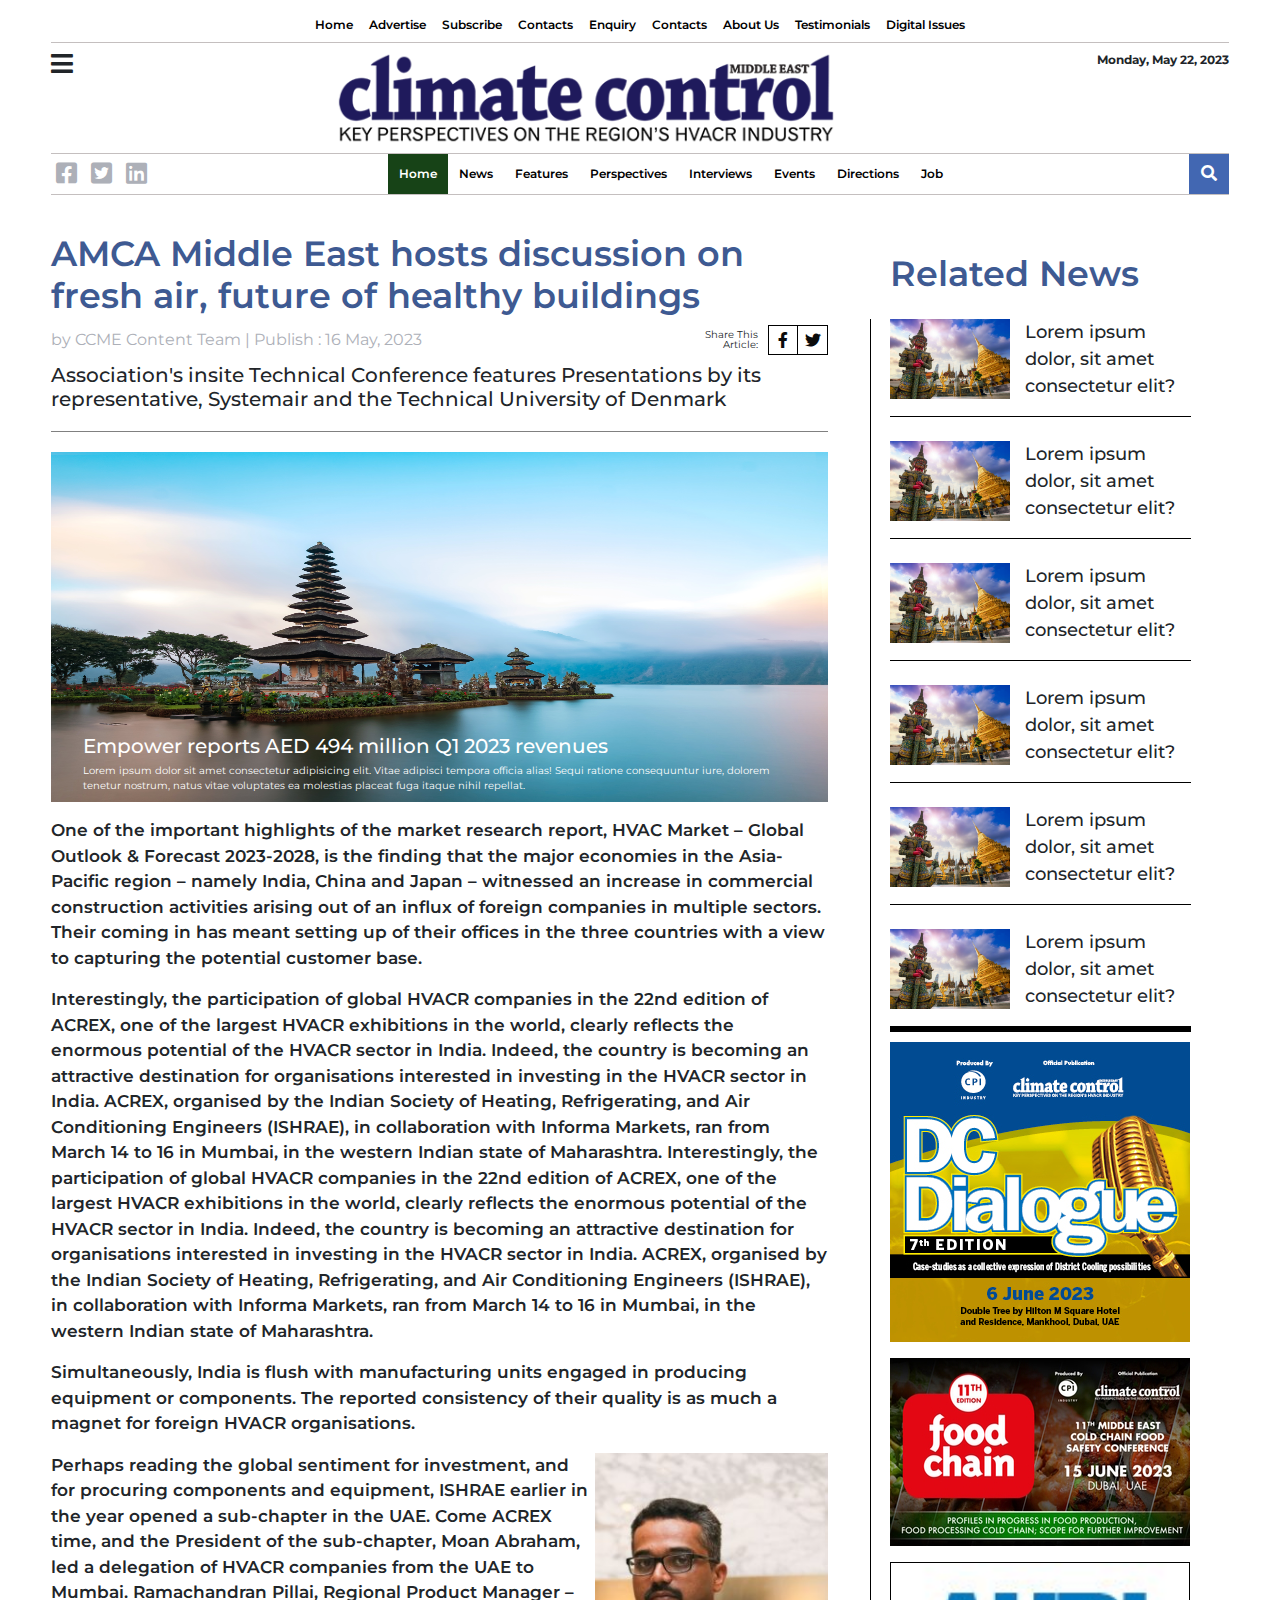
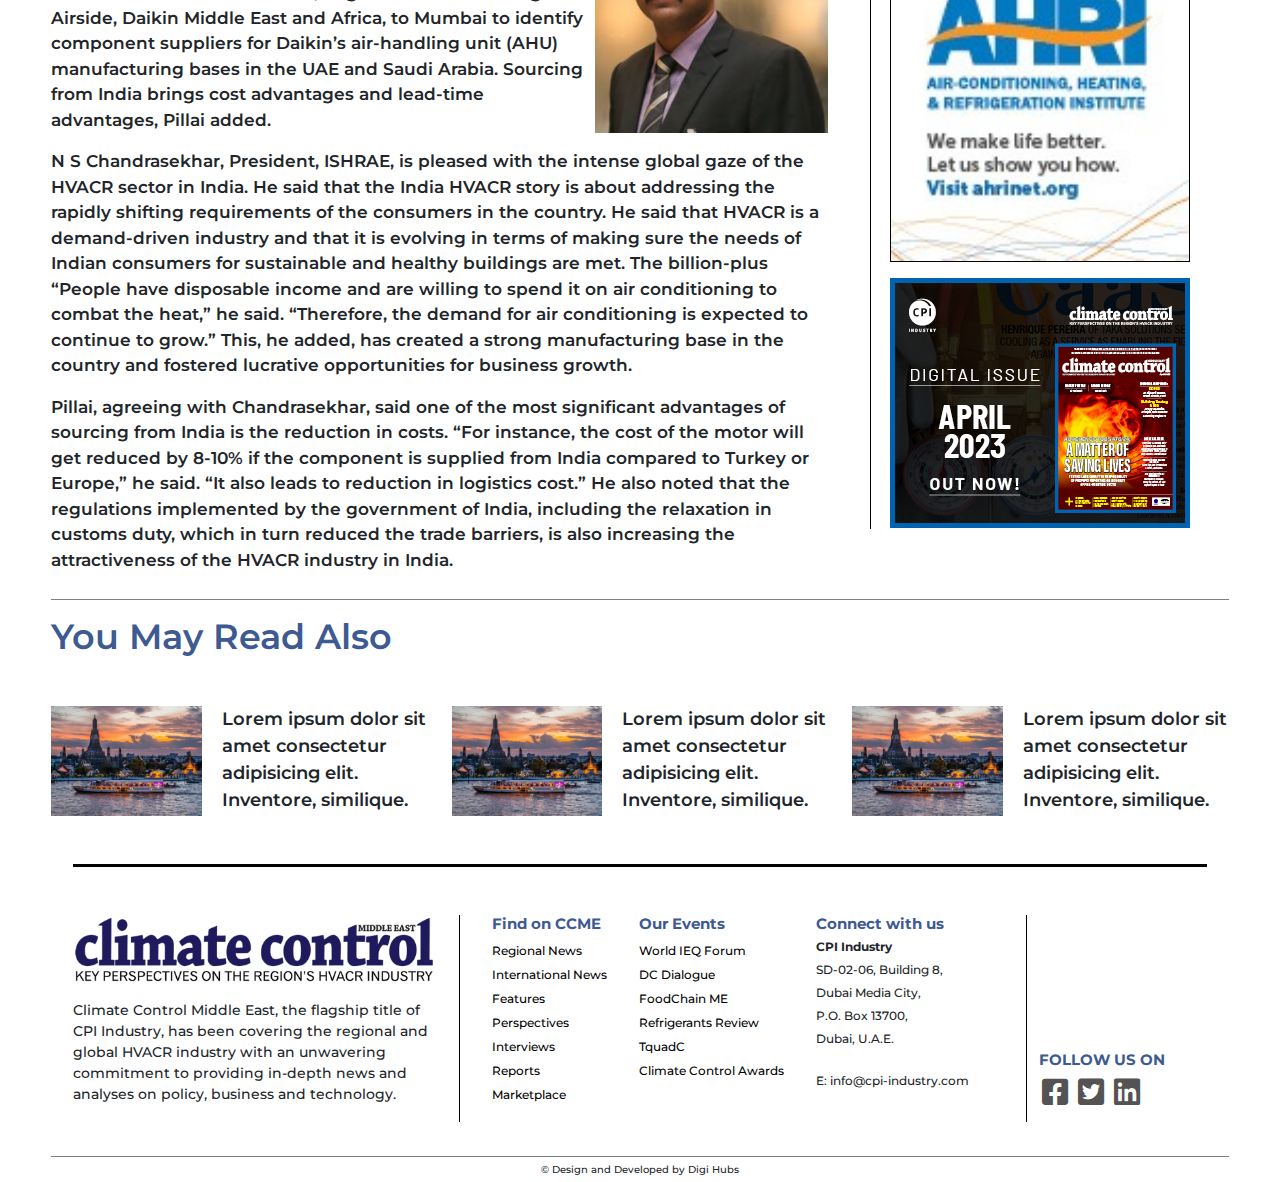
==== commit 5bb8e855: "both pages update" ====
--- a/about.html
+++ b/about.html
@@ -18,111 +18,108 @@
 <body>
 
 
-    <!-- navbar-start  -->
-    <nav class="navbar navbar-expand-md navbar-light">
-        <div class="container">
-            <button class="navbar-toggler" type="button" data-bs-toggle="collapse" data-bs-target="#navbarNav"
-                aria-controls="navbarNav" aria-expanded="false" aria-label="Toggle navigation">
-                <span class="navbar-toggler-icon"></span>
-            </button>
-            <div class="collapse navbar-collapse" id="navbarNav">
-                <ul class="navbar-nav m-auto ">
-                    <li class="nav-item">
-                        <a class="nav-link" href="index.html">Home</a>
-                    </li>
-                    <li class="nav-item">
-                        <a class="nav-link" href="#">Advertise</a>
-                    </li>
-                    <li class="nav-item">
-                        <a class="nav-link" href="#">Subscribe</a>
-                    </li>
-                    <li class="nav-item">
-                        <a class="nav-link" href="#">Contacts</a>
-                    </li>
-                    <li class="nav-item">
-                        <a class="nav-link" href="#">Enquiry</a>
-                    </li>
-                    <li class="nav-item">
-                        <a class="nav-link" href="#">Contacts</a>
-                    </li>
-                    <li class="nav-item">
-                        <a class="nav-link" href="#">About Us</a>
-                    </li>
-                    <li class="nav-item">
-                        <a class="nav-link" href="#">Testimonials</a>
-                    </li>
-                    <li class="nav-item">
-                        <a class="nav-link" href="#">Digital Issues</a>
-                    </li>
-                </ul>
-
-            </div>
-        </div>
-    </nav>
-    <div class="logo">
-        <div class="container">
-            <span class="navbar-toggler-icon"><i class="fas fa-bars"></i></span>
-
-            <img src="asset/images/logo.png" class="" alt="">
-
-            <p>Monday, May 22, 2023</p>
-
-        </div>
+   <!-- navbar-start  -->
+  <nav class="navbar navbar-expand-md navbar-light topBar">
+    <div class="container">
+      <button class="navbar-toggler" type="button" data-bs-toggle="collapse" data-bs-target="#navbarNav"
+        aria-controls="navbarNav" aria-expanded="false" aria-label="Toggle navigation">
+        <span class="navbar-toggler-icon"></span>
+      </button>
+      <div class="collapse navbar-collapse" id="navbarNav">
+        <ul class="navbar-nav m-auto ">
+          <li class="nav-item">
+            <a class="nav-link" href="index.html">Home</a>
+          </li>
+          <li class="nav-item">
+            <a class="nav-link" href="#">Advertise</a>
+          </li>
+          <li class="nav-item">
+            <a class="nav-link" href="about.html">Subscribe</a>
+          </li>
+          <li class="nav-item">
+            <a class="nav-link" href="#">Contacts</a>
+          </li>
+          <li class="nav-item">
+            <a class="nav-link" href="#">Enquiry</a>
+          </li>
+          <li class="nav-item">
+            <a class="nav-link" href="#">Contacts</a>
+          </li>
+          <li class="nav-item">
+            <a class="nav-link" href="#">About Us</a>
+          </li>
+          <li class="nav-item">
+            <a class="nav-link" href="#">Testimonials</a>
+          </li>
+          <li class="nav-item">
+            <a class="nav-link" href="#">Digital Issues</a>
+          </li>
+        </ul>
+
+      </div>
     </div>
-
-    <!-- navbar-end  -->
-
-    <!-- navbar-second-start  -->
-    <nav class="under-navbar navbar navbar-expand-xl navbar-light d-flex justify-content-between">
-        <div class="container ">
-            <div class="font ">
-                <span class="facebook"><i class="fab fa-facebook-square"></i></span>
-                <span class="twitter"><i class="fab fa-twitter-square"></i></span>
-                <span class="linkedin twitter"><i class="fab fa-linkedin"></i></span>
-
-            </div>
-            <button class="navbar-toggler" type="button" data-bs-toggle="collapse" data-bs-target="#navbarNav"
-                aria-controls="navbarNav" aria-expanded="false" aria-label="Toggle navigation">
-                <span class="navbar-toggler-icon"></span>
-            </button>
-            <div class="collapse navbar-collapse" id="navbarNav">
-                <ul class="navbar-nav m-auto">
-                    <li class="nav-item">
-                        <a class="nav-link" href="#">Home</a>
-                    </li>
-                    <li class="nav-item">
-                        <a class="nav-link" href="#">News</a>
-                    </li>
-                    <li class="nav-item">
-                        <a class="nav-link" href="#">Features</a>
-                    </li>
-                    <li class="nav-item">
-                        <a class="nav-link" href="#">Perspectives</a>
-                    </li>
-                    <li class="nav-item">
-                        <a class="nav-link" href="#">Interviews</a>
-                    </li>
-                    <li class="nav-item">
-                        <a class="nav-link" href="#">Events</a>
-                    </li>
-                    <li class="nav-item">
-                        <a class="nav-link" href="#">Directions</a>
-                    </li>
-                    <li class="nav-item">
-                        <a class="nav-link" href="#">Job</a>
-                    </li>
-
-                </ul>
-                <div class="search ">
-
-                    <span class="input-group-text" id="basic-addon1"><i class="fas fa-search "></i></span>
-                </div>
-            </div>
-        </div>
-    </nav>
-
-    <!-- navbar-second-end  -->
-
+  </nav>
+  <div class="logo">
+    <div class="container">
+      <span class="navbar-toggler-icon"><i class="fas fa-bars"></i></span>
+
+     <a href="index.html"><img src="asset/images/logo.png" class="" alt=""></a> 
+
+      <p>Monday, May 22, 2023</p>
+
+    </div>
+  </div>
+
+  <!-- navbar-end  -->
+
+  <!-- navbar-second-start  -->
+  <nav class="under-navbar navbar navbar-expand-xl navbar-light d-flex justify-content-between">
+    <div class="container ">
+      <div class="sociallinks">
+        <a href="#" class="facebook"><i class="fab fa-facebook-square"></i></a>
+        <a href="#" class="twitter"><i class="fab fa-twitter-square"></i></a>
+        <a href="#" class="linkedin"><i class="fab fa-linkedin"></i></a>
+      </div>
+      <button class="navbar-toggler" type="button" data-bs-toggle="collapse" data-bs-target="#navbarNav"
+        aria-controls="navbarNav" aria-expanded="false" aria-label="Toggle navigation">
+        <span class="navbar-toggler-icon"></span>
+      </button>
+      <div class="collapse navbar-collapse" id="navbarNav">
+        <ul class="navbar-nav m-auto">
+          <li class="nav-item">
+            <a class="nav-link active" href="#">Home</a>
+          </li>
+          <li class="nav-item">
+            <a class="nav-link" href="#">News</a>
+          </li>
+          <li class="nav-item">
+            <a class="nav-link" href="#">Features</a>
+          </li>
+          <li class="nav-item">
+            <a class="nav-link" href="#">Perspectives</a>
+          </li>
+          <li class="nav-item">
+            <a class="nav-link" href="#">Interviews</a>
+          </li>
+          <li class="nav-item">
+            <a class="nav-link" href="#">Events</a>
+          </li>
+          <li class="nav-item">
+            <a class="nav-link" href="#">Directions</a>
+          </li>
+          <li class="nav-item">
+            <a class="nav-link" href="#">Job</a>
+          </li>
+
+        </ul>
+        <button class="search ">
+          <i class="fas fa-search "></i>
+        </button>
+      </div>
+    </div>
+  </nav>
+
+  <!-- navbar-second-end  -->
 
 
     <!-- <div class="about-head">
@@ -161,12 +158,13 @@
 
 
 
-                        <div class="about-para mt-2 d-flex justify-content-center">
-                            <p>by CCME Content Team | Publish : 16 May, 2023</p>
-                            <p>Share This Article:</p>
-                            <a  href="#"><i class="fab fa-facebook-f fa-xs " style="color: #0a0a0a;"></i></a>
-                            <a href="#"><i class="fab fa-twitter fa-xs" style="color: #0a0a0a;"></i></a>
-
+                        <div class="about-para my-2 d-flex align-items-center justify-content-between">
+                            <p class="mb-0 text-muted">by CCME Content Team | Publish : 16 May, 2023</p>
+                           
+                           <div class="d-flex aboutSocial align-items-center"> <p class="mb-0">Share This<br>Article:</p>
+                            <a  href="#"><i class="fab fa-facebook-f" style="color: #0a0a0a;"></i></a>
+                            <a href="#" class="a1"><i class="fab fa-twitter" style="color: #0a0a0a;"></i></a>
+                        </div>
                         </div>
                         <div class="about-sub-heading">
                             <h3>Association's insite Technical Conference features Presentations by its
@@ -285,10 +283,8 @@
 
                 <!-- sidebar-start -->
 
-                <div class="col-md-4 px-5 py-3">
+                <div class="col-md-4">
                     <div class="sidebar-border">
-                        <section></section>
-
                         <div class="sidebar">
                             <div class="sidebar-heading about-heading">
                                 <h1>Related News</h1>
@@ -301,7 +297,6 @@
 
                         </div>
 
-                    </div>
 
                     <div class="sidebar-content sidebar mt-4 d-flex">
                         <img src="asset/images/main-cards.png" alt="">
@@ -348,6 +343,7 @@
                             <img src="asset/images/climate.jpg" alt="">
                         </div>
 
+                    </div>
                     </section>
                 </div>
             </div>
@@ -408,98 +404,105 @@
     <!--bottom-content-end -->
 
 
-    <!-- pre-footer-start -->
-
-
-    <section class="pre-footer m-2">
-        <div class="container">
-            <div class="row  mt-5">
-                <div class="col-md-4">
-                    <div class="footer-logo">
-                        <img src="asset/images/logo.png" alt="">
-                    </div>
-                    <div class="footer-logo-text mt-3">
-                        <p>Climate Control Middle East, the flagship title of CPI Industry, has been covering the
-                            regional and
-                            global HVACR industry with an unwavering commitment to providing in-depth news and analyses
-                            on policy,
-                            business and technology.</p>
-                    </div>
-                </div>
-
-
-                <div class="col-md-6">
-                    <div class="d-flex">
-                        <div class="find-on-ccme">
-
-                            <ul>
-
-                                <h1>Find on CCME</h1>
-
-                                <li> <a href="#"> Regional News</a></li>
-                                <li><a href="#">International News</a></li>
-                                <li><a href="#"> Features</a></li>
-                                <li><a href="#">Perspectives</a></li>
-                                <li><a href="#"> Interviews</a></li>
-                                <li><a href="#"> Reports</a></li>
-                                <li><a href="#"> Marketplace</a> </li>
-                            </ul>
-                        </div>
-
-
-                        <div class="Our-Events find-on-ccme ">
-
-                            <ul>
-
-                                <h1>Our Events</h1>
-
-                                <li> <a href="#"> World IEQ Forum</a></li>
-                                <li><a href="#">DC Dialogue</a></li>
-                                <li><a href="#"> FoodChain ME</a></li>
-                                <li><a href="#">Refrigerants Review</a></li>
-                                <li><a href="#"> TquadC</a></li>
-                                <li><a href="#"> Climate Control Awards</a></li>
-
-                            </ul>
-                        </div>
-
-
-
-                        <div class="contact-us find-on-ccme ">
-
-
-
-
-                            <ul>
-                                <h1>Connect with us</h1>
-                                <li class="fw-bold ">CPI Industry</li>
-                                <li>SD-02-06, Building 8,</li>
-                                <li>Dubai Media City,</li>
-                                <li>P.O. Box 13700,</li>
-                                <li>Dubai, U.A.E.</li>
-
-                                <li class="mt-4">E: info@cpi-industry.com</li>
-                            </ul>
-                        </div>
-
-
-
-                    </div>
-                </div>
-                <div class="col-md-2">
-                    <div class="follow-us find-on-ccme ">
-                        <h1>FOLLOW US ON</h1>
-                        <a href="#"><i class="fab fa-facebook-square"></i></a>
-                        <a href="#"><i class="fab fa-twitter-square"></i></a>
-                        <a href="#"><i class="fab fa-linkedin"></i></a>
-
-                    </div>
-                </div>
+   <!-- pre-footer-start -->
+
+
+   <section class="pre-footer m-4">
+    <div class="container">
+      <div class="row  mt-5">
+        <div class="col-md-4">
+
+          <div class="footer-logo">
+            <img src="asset/images/logo.png" alt="">
+          </div>
+          <div class="footer-logo-text mt-3">
+            <p>Climate Control Middle East, the flagship title of CPI Industry, has been covering the regional and
+              global HVACR industry with an unwavering commitment to providing in-depth news and analyses on policy,
+              business and technology.</p>
+          </div>
+
+        </div>
+
+
+        <div class="col-md-6">
+          <div class="d-flex">
+            <div class="footer-border">
+              <div class="find-on-ccme">
+
+                <ul>
+
+                  <h1>Find on CCME</h1>
+
+                  <li> <a href="#"> Regional News</a></li>
+                  <li><a href="#">International News</a></li>
+                  <li><a href="#"> Features</a></li>
+                  <li><a href="#">Perspectives</a></li>
+                  <li><a href="#"> Interviews</a></li>
+                  <li><a href="#"> Reports</a></li>
+                  <li><a href="#"> Marketplace</a> </li>
+                </ul>
+              </div>
             </div>
-        </div>
-
-    </section>
-    <!-- pre-footer-end -->
+
+            <div class="Our-Events find-on-ccme ">
+
+              <ul>
+
+                <h1>Our Events</h1>
+
+                <li> <a href="#"> World IEQ Forum</a></li>
+                <li><a href="#">DC Dialogue</a></li>
+                <li><a href="#"> FoodChain ME</a></li>
+                <li><a href="#">Refrigerants Review</a></li>
+                <li><a href="#"> TquadC</a></li>
+                <li><a href="#"> Climate Control Awards</a></li>
+
+              </ul>
+            </div>
+
+
+
+            <div class="contact-us find-on-ccme ">
+
+
+
+
+              <ul>
+                <h1>Connect with us</h1>
+                <li class="fw-bold ">CPI Industry</li>
+                <li>SD-02-06, Building 8,</li>
+                <li>Dubai Media City,</li>
+                <li>P.O. Box 13700,</li>
+                <li>Dubai, U.A.E.</li>
+
+                <li class="mt-4">E: info@cpi-industry.com</li>
+              </ul>
+            </div>
+
+
+
+          </div>
+        </div>
+
+
+        <div class="footer-border col-md-2">
+
+          <div class="follow-us find-on-ccme ">
+            <h1>FOLLOW US ON</h1>
+            <a href="#"><i class="fab fa-facebook-square"></i></a>
+            <a href="#"><i class="fab fa-twitter-square"></i></a>
+            <a href="#"><i class="fab fa-linkedin"></i></a>
+
+          </div>
+
+        </div>
+
+      </div>
+    </div>
+
+  </section>
+  <!-- pre-footer-end -->
+
 
     <!-- Footer-start -->
     <div class="footer">
--- a/asset/css/style.css
+++ b/asset/css/style.css
@@ -10,13 +10,16 @@
 }
 .container{
   max-width: 1350px;
-  
+  padding-inline: 0;
 }
 
 .navbar .container{
   border-bottom: 1px solid rgb(196, 191, 191);
   width: 92%;
 
+}
+.topBar .nav-link:hover{
+text-shadow: 0 0 1px black;
 }
 
 .navbar a{
@@ -25,7 +28,6 @@
   font-weight: 600;
 }
 .navbar-nav a:hover{
-  font-weight: 800;
   color: black ;
   transition: 0.3s;
   
@@ -48,44 +50,44 @@
   font-weight: 700;
 }
 .logo img{
- width:30%;
+ 
+max-width: 500px;
 }
 .under-navbar .container{
   border-top: 1px solid rgb(196, 191, 191);
-  margin-top: 10px;
-}
-
-.under-navbar a:hover{
-  font-weight: 600;
+}
+
+.under-navbar .nav-link{
+  font-weight: 600;
+  padding: 11px !important;
+  transition: 0.3s;
+}
+.under-navbar .nav-link:hover,
+.under-navbar .nav-link.active{
   background-color: rgb(23, 67, 23);
   color: #fff !important;
-  transition: 0.3s;
-}
-.font i{
-  font-size: 20px;
+}
+.sociallinks a{
+  font-size: 24px;
   padding: 5px;
-}
-.font .facebook{
- 
-  color: #4267B2;
-  
-}
-.font .twitter{
-  color: #adb0b8;
-}
-.search span{
- 
+  color: #adb0b8 !important;
+  transition: 0.5s;
+}
+.sociallinks a.facebook:hover{ 
+  color: #4267B2 !important;
+}
+.sociallinks .twitter:hover{
+  color: #1da1f2 !important;
+}
+.sociallinks .linkedin:hover{
+  color: #0a66c2 !important;
+}
+button.search{
   background-color: #4267B2;
   color: #fff;
-  
-  font-size: larger;
-  width: 40px;
-  height: 30px;
-  padding: 10px;
-  /* text-align: center; */
+  padding: 8px 12px;
   border: none;
-  border-radius: 0;
-}
+  }
 
 .bitzer .container{
 
@@ -102,10 +104,10 @@
 }
 .swiper-slide {
     
-  height: 500px;
+  height: 407px;
   overflow: hidden;
-      position: relative;
-     
+  position: relative;
+  margin-bottom: 2.5rem;   
   }
   
 .swiper-slide img{
@@ -113,30 +115,32 @@
   top: 0;
   left: 0;
   width: 100%;
-  height: 80%;
+  height: 100%;
 }
 
 .swiper-pagination{
-  position: absolute;
-  top: 700px ;
-bottom: 0%;
-
+display: flex;
+gap: 5px;
+justify-content: center;
+}
+.swiper-pagination-bullet{
+  transition: 0.5s;
 }
 .swiper-pagination-bullet-active{
   background-color: grey;
- 
+ box-shadow: 0 0 0 4px white,0 0 0 6px grey;
 }
 .regional .container{
   border-top: 3px solid black;
   width: 90%;
   position: relative;
-  
 }
 
 .regional h1{
   font-weight: 600;
   color: #3e5a92;
   padding-top: 5px;
+  margin-bottom: 2rem;
 }
 .regional-content img{
   width: 100px;
@@ -144,9 +148,22 @@
   object-fit: cover;
 
 }
+.regional-content-box{
+  display: flex;
+  flex-wrap: wrap;
+  gap: 20px;
+}
 .regional-content{
+  width: calc(50% - 10px);
   border-bottom: 1px solid black;
   display: flex;
+  padding: 10px 0;
+}
+
+
+.regional1 .regional-content-box .regional-content:nth-child(5),
+.regional1 .regional-content-box .regional-content:nth-child(6){
+  border: 0;
 }
 .regional-content-1{
   border: none;
@@ -158,6 +175,10 @@
     margin-left: 10px;
 }
 
+.regional-image{
+  position: relative;
+  overflow: hidden;
+}
 .regional-image img{
   width: 100%;
   height: 450px;
@@ -167,87 +188,78 @@
 }
 .regional-text{
   position: absolute;
-  /* top: 0%; */
   bottom: 0%;
+  color: #fff ;
+ width: 100%;
+padding: 16px;
+  
+}
+.regional-text h1{
+  width: 100%;
+margin-bottom: 0;
+  color: #fff;
+  font-size: 25px;
+}
+.regional-text p{
+  width: 100%;
+  font-size: 10px;
+}
+.international-news .container{
+  border-top: 3px solid black;
+  width: 92%;
+  
+  position: relative;
+}
+.international-line{
+  border-right: 2px solid #adb0b8;
+}
+.international-image img{
+  height: 320px;
+  width: 95%;
+  object-fit: cover;
+}
+.international-image-1 img{
+  height: 250px;
+  width: 95%;
+}
+.international-image-2 img{
+  border: 1px solid black;
+}
+.international-main-image img{
+  width: 100%;
+  height: 580px;
+  object-fit: cover;
+}
+.international-main-image {
+  position: relative;
+}
+.international-news-text{
+  position: absolute;
+  bottom: 0px;
+  left: 0px;
+  padding: 10px;
+  width: 100%;
+  color: #fff;
+
+}
+.international-news-text h1{
+  font-size: 30px;
+  
+}
+.International-heading h1 {
+color: #3e5a92;
+}
+.regional-text-1{
+  position: absolute;
+  bottom: 6%;
   right: 70px;
   margin: auto;
   color: #fff ;
- width: 40%;
-
-  
-}
-.regional-text h1{
-  width: 100%;
-
-  color: #fff;
-  font-size: 25px;
-}
-.regional-text p{
-  width: 100%;
-  font-size: 10px;
-}
-.international-news .container{
-  border-top: 3px solid black;
-  width: 92%;
-  
-  position: relative;
-}
-.international-line{
-  border-right: 2px solid #adb0b8;
-}
-.international-image img{
-  height: 320px;
-  width: 90%;
-  object-fit: cover;
-}
-.international-image-1 img{
-  height: 250px;
-  width: 90%;
-  /* object-fit: cover; */
-}
-.international-image-2 img{
-  border: 1px solid black;
-}
-.international-main-image img{
-  width: 100%;
-  height: 580px;
-  object-fit: cover;
-  /* position: absolute; */
-}
-.international-news-text{
-  position: absolute;
-   top: 55%;
-   transform: translateY(-55%);
-   right: 50px;
-   
-    width: 60%;
-    margin: auto;
-    color: #fff ;
-
-}
-.international-news-text h1{
-  font-size: 30px;
-  
-}
-.International-heading h1 {
-color: #3e5a92;
-}
-.regional-text-1{
-  position: absolute;
-  /* top: 0%; */
-  bottom: 6%;
-  right: 70px;
-  /* width: 40%; */
-  margin: auto;
-  color: #fff ;
 }
 .regional-image-1 img{
   height: 500px;
 }
-.international-main .regional-content  p{
-  width: 40%;
-    /* margin: auto; */
-}
+
 .pre-footer .container{
   
   border-top: 3px solid black;
@@ -284,7 +296,7 @@
 .contact-us li{
   font-size: 12px;
   font-weight: 500;
-  margin: 5px;
+  margin-bottom: 5px;
   
 }
 .follow-us{
@@ -315,10 +327,7 @@
 
 /* About-page-css */
 
-/* .about-head .container{
-  width: 92%;
-  margin-top: 20px;
-} */
+
 
 .about-main .container{
   width: 92%;
@@ -330,13 +339,24 @@
   font-weight: 600;
  color: #3e5a92;
 }
-.about-para i{
-text-align: end;
+.aboutSocial a{
+  width: 30px;
+  height: 30px;
+display: grid;
+place-items: center;
+color: #000;
 border: 1px solid black;
-width: 100%;
-/* height: 20px; */
-text-align: center;
-padding: 3px;
+text-decoration: none;
+}
+
+.aboutSocial a.a1{
+  border-left: 0;
+}
+.aboutSocial p{
+  line-height: 1;
+  text-align: right;
+  margin-right: 10px;
+  font-size: 10px;
 }
 .about-sub-heading h3{
   font-size: 20px;
@@ -368,7 +388,9 @@
 .About-main-text p{
   font-size: 10px;
   margin-top: 5px;
-  /* width: 60%; */
+}
+.text-muted{
+  color: #adb0b8 !important;
 }
 .about-paragraph p{
   font-size: 17px;
@@ -385,9 +407,25 @@
 }
 .sidebar{
   border-bottom: 1px solid black;
-  /* padding: 5px; */
-  
-}
+  
+}
+.sidebar-border{
+  width: 80%;
+  margin: auto;
+  margin-top: 20px;
+  position: relative;
+}
+
+.sidebar-border::before {
+  content: '';
+  position: absolute;
+  top: 66px;
+  left: -20px;
+  width: 1px;
+  height: calc(100% - 75px);
+  background-color: black;
+}
+
 .sidebar-content img{
   width: 40%;
    height: 80px;
@@ -406,11 +444,6 @@
   border: 1px solid black;
   height: 300px;
 }
-/* .sidebar-border{
-  border-left: 1px solid black;
-  padding-left: 10px;
-
-} */
 .bottom-content .container{
   width: 92%;
   border-top: 1px solid grey;
@@ -428,3 +461,7 @@
 .footer-border{
   border-left: 1px solid black;
 }
+
+
+
+
